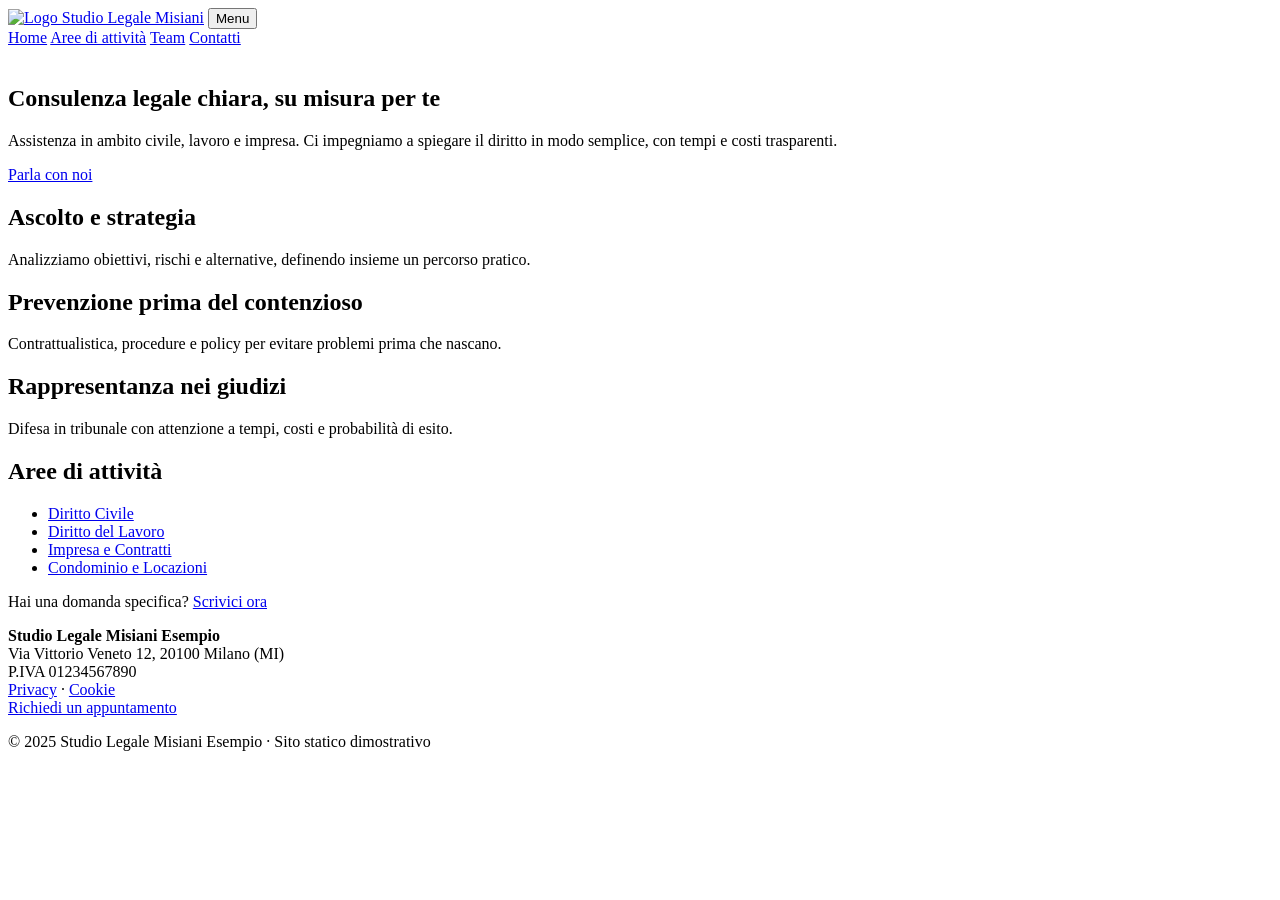
==== index.html @ 29a92b98 "Add files via upload" ====
<!doctype html>
<html lang="it">
<head>
  <meta charset="utf-8">
  <meta name="viewport" content="width=device-width, initial-scale=1">
  <title>Studio Legale Misiani Misiani – Consulenza su misura</title>
  <meta name="description" content="Studio legale – consulenza chiara e vicina alle persone.">
  <link rel="icon" type="image/svg+xml" href="/assets/img/logo.svg">
  <link rel="preload" as="image" href="/assets/img/hero.svg">
  <link rel="stylesheet" href="/assets/css/style.css">
  <link rel="canonical" href="https://www.studiolegalemisiani.it/">
  <meta property="og:type" content="website">
  <meta property="og:title" content="Studio Legale Misiani">
  <meta property="og:image" content="https://www.studiolegalemisiani.it/assets/img/hero.svg">
  <meta property="og:url" content="https://www.studiolegalemisiani.it/">
  <meta name="twitter:card" content="summary_large_image">
</head>
<body>
<header class="site-header">
  <a class="brand" href="/"><img loading="lazy" src="/assets/img/logo.svg" alt="Logo Studio Legale Misiani" width="110" height="24" /></a>
  <button class="nav-toggle" aria-expanded="false" aria-controls="nav">Menu</button>
  <nav id="nav" class="site-nav" aria-label="Principale">
    <a href="/">Home</a>
    <a href="/aree.html">Aree di attività</a>
    <a href="/team.html">Team</a>
    <a href="/contatti.html">Contatti</a>
  </nav>
</header>
<main>

<section class="hero">
  <img loading="lazy" src="/assets/img/hero.svg" alt="" role="presentation">
  <div class="hero-copy">
    <h1>Consulenza legale chiara, su misura per te</h1>
    <p>Assistenza in ambito civile, lavoro e impresa. Ci impegniamo a spiegare il diritto in modo semplice,
    con tempi e costi trasparenti.</p>
    <p><a class="cta" href="/contatti.html">Parla con noi</a></p>
  </div>
</section>

<section class="highlights">
  <article>
    <h2>Ascolto e strategia</h2>
    <p>Analizziamo obiettivi, rischi e alternative, definendo insieme un percorso pratico.</p>
  </article>
  <article>
    <h2>Prevenzione prima del contenzioso</h2>
    <p>Contrattualistica, procedure e policy per evitare problemi prima che nascano.</p>
  </article>
  <article>
    <h2>Rappresentanza nei giudizi</h2>
    <p>Difesa in tribunale con attenzione a tempi, costi e probabilità di esito.</p>
  </article>
</section>

<section class="areas-preview">
  <h2>Aree di attività</h2>
  <ul class="cards">
    <li><a href="/aree.html#civile">Diritto Civile</a></li>
    <li><a href="/aree.html#lavoro">Diritto del Lavoro</a></li>
    <li><a href="/aree.html#impresa">Impresa e Contratti</a></li>
    <li><a href="/aree.html#condominio">Condominio e Locazioni</a></li>
  </ul>
</section>

<section class="cta-band">
  <p>Hai una domanda specifica? <a class="cta" href="/contatti.html">Scrivici ora</a></p>
</section>

<script type="application/ld+json">{"@context": "https://schema.org", "@type": "LegalService", "name": "Studio Legale Misiani", "image": "https://www.studiolegalemisiani.it/assets/img/hero.svg", "url": "https://www.studiolegalemisiani.it/", "telephone": "+39 02 0000 0000", "address": {"@type": "PostalAddress", "streetAddress": "Via Vittorio Veneto 12", "addressLocality": "Milano", "postalCode": "20100", "addressCountry": "IT"}, "areaServed": ["Milano", "Lombardia", "Italia"], "priceRange": "€€"}</script>
</main>
<footer class="site-footer">
  <div class="footer-grid">
    <div>
      <strong>Studio Legale Misiani Esempio</strong><br>
      Via Vittorio Veneto 12, 20100 Milano (MI)<br>
      P.IVA 01234567890
    </div>
    <div>
      <a href="/privacy.html">Privacy</a> · <a href="/cookie.html">Cookie</a>
    </div>
    <div>
      <a class="cta" href="/contatti.html">Richiedi un appuntamento</a>
    </div>
  </div>
  <p class="microcopy">© 2025 Studio Legale Misiani Esempio · Sito statico dimostrativo</p>
</footer>
<script src="/assets/js/main.js" defer></script>
</body>
</html>
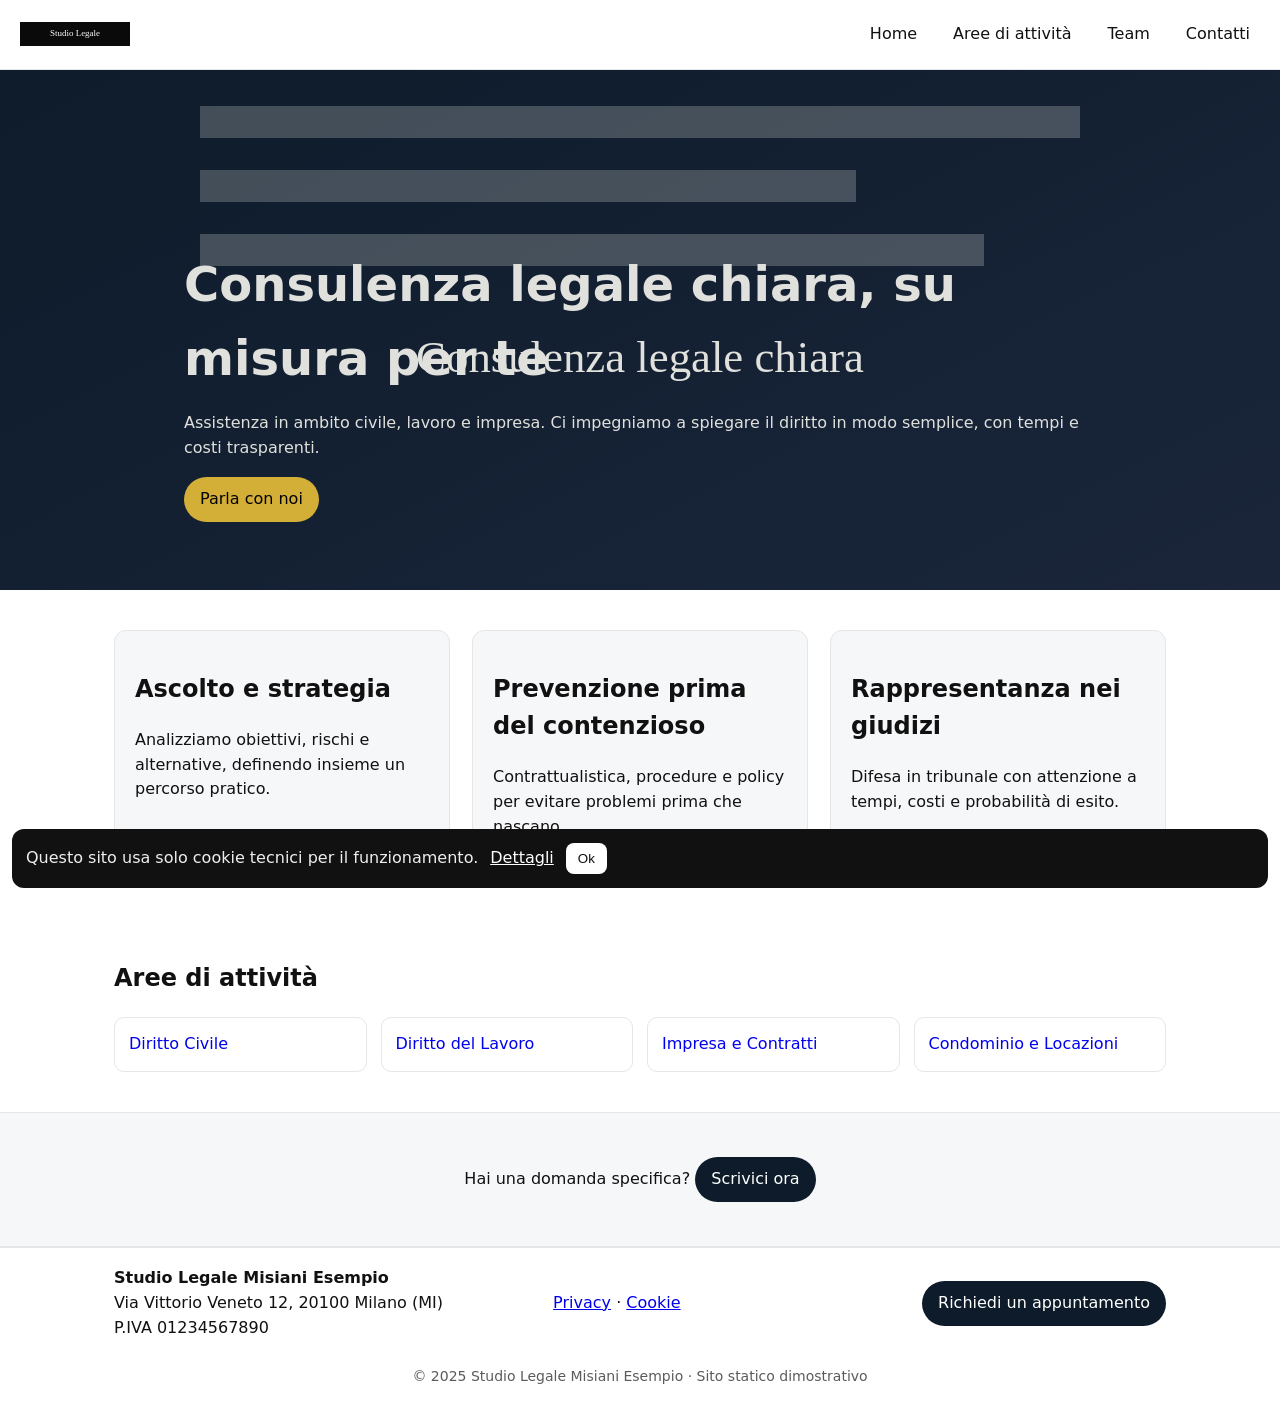
==== commit bef5cd7d: "Upload static website with assets" ====
--- a/assets/css/style.css
+++ b/assets/css/style.css
@@ -0,0 +1,106 @@
+
+:root {
+  --bg: #ffffff;
+  --text: #111111;
+  --muted: #5b5b5b;
+  --brand: #0d1b2a;
+  --brand-2: #1b263b;
+  --accent: #d4af37;
+  --surface: #f6f7f9;
+  --border: #e6e6e6;
+}
+* { box-sizing: border-box; }
+html, body { margin: 0; padding: 0; }
+body {
+  font-family: system-ui, -apple-system, Segoe UI, Roboto, Ubuntu, Cantarell, 'Helvetica Neue', Arial, 'Noto Sans', 'Apple Color Emoji', 'Segoe UI Emoji', 'Segoe UI Symbol';
+  background: var(--bg);
+  color: var(--text);
+  line-height: 1.55;
+  font-size: 16px;
+}
+
+.site-header {
+  position: sticky; top: 0; z-index: 10;
+  display: flex; align-items: center; justify-content: space-between;
+  padding: 14px 20px; background: #fff; border-bottom: 1px solid var(--border);
+}
+.brand { display: inline-flex; align-items: center; gap: 10px; text-decoration: none; color: inherit; }
+.site-nav { display: flex; gap: 16px; }
+.site-nav a { text-decoration: none; color: var(--text); padding: 8px 10px; border-radius: 6px; }
+.site-nav a:hover { background: var(--surface); }
+.nav-toggle { display: none; }
+
+.hero { position: relative; }
+.hero img { width: 100%; height: clamp(320px, 50vw, 520px); object-fit: cover; display: block; }
+.hero-copy {
+  position: absolute; inset: auto 0 10% 0; max-width: 960px;
+  margin: 0 auto; padding: 0 24px; color: #e0e1dd;
+}
+.hero-copy h1 { font-size: clamp(28px, 4vw, 48px); margin: 0 0 12px; }
+.hero .cta { background: var(--accent); color: #000; }
+
+.highlights { display: grid; grid-template-columns: repeat(3, 1fr); gap: 22px; padding: 40px 24px; max-width: 1100px; margin: 0 auto; }
+.highlights article { background: var(--surface); padding: 20px; border: 1px solid var(--border); border-radius: 12px; }
+
+.areas-preview { padding: 24px; max-width: 1100px; margin: 0 auto; }
+.cards { display: grid; grid-template-columns: repeat(4, 1fr); gap: 14px; list-style: none; padding: 0; }
+.cards a { display: block; text-decoration: none; padding: 14px; border: 1px solid var(--border); border-radius: 10px; background: #fff; }
+.cards a:hover { border-color: var(--brand); }
+
+.page-header { padding: 36px 24px; max-width: 900px; margin: 0 auto; }
+.page-header h1 { margin: 0 0 6px; }
+
+.area { padding: 12px 24px; max-width: 900px; margin: 0 auto 4px; }
+.area h2 { margin-bottom: 6px; }
+
+.people { padding: 12px 24px; max-width: 1100px; margin: 0 auto 24px; display: grid; grid-template-columns: repeat(2, 1fr); gap: 26px; }
+.people article { border: 1px solid var(--border); border-radius: 12px; padding: 20px; background: #fff; }
+.wide { display: block; width: clamp(240px, 90vw, 1100px); margin: 0 auto 12px; border-radius: 12px; }
+
+.contact-grid { display: grid; grid-template-columns: 1.2fr 1fr; gap: 28px; padding: 24px; max-width: 1100px; margin: 0 auto; }
+.contact-form label { display: grid; gap: 6px; margin-bottom: 12px; }
+.contact-form input, .contact-form textarea {
+  padding: 10px 12px; border: 1px solid var(--border); border-radius: 10px; font: inherit;
+}
+.check { display: flex; align-items: start; gap: 8px; }
+.form-note { color: var(--muted); font-size: 14px; }
+
+.doc { padding: 12px 24px; max-width: 900px; margin: 0 auto 24px; }
+
+.cta { display: inline-block; padding: 10px 16px; border-radius: 999px; text-decoration: none; background: var(--brand); color: #fff; border: none; cursor: pointer; }
+.cta:hover { filter: brightness(1.08); }
+
+.cta-band { text-align: center; padding: 28px 24px; background: var(--surface); border-top: 1px solid var(--border); border-bottom: 1px solid var(--border); }
+
+.footer-grid { display: grid; grid-template-columns: 1.2fr 1fr auto; gap: 18px; padding: 18px 24px; max-width: 1100px; margin: 0 auto; align-items: center; }
+.site-footer { border-top: 1px solid var(--border); background: #fff; }
+.microcopy { text-align: center; color: var(--muted); font-size: 14px; margin: 8px 0 0; padding-bottom: 16px; }
+
+.bullets { padding-left: 18px; }
+
+/* Cookie banner */
+.cookie-banner {
+  position: fixed; inset: auto 12px 12px 12px; background: #111; color: #eee;
+  padding: 14px; border-radius: 12px; display: none; gap: 12px; align-items: center; z-index: 100;
+}
+.cookie-banner button { background: #fff; color: #111; border: none; border-radius: 8px; padding: 8px 12px; cursor: pointer; }
+.cookie-banner a { color: #fff; }
+
+/* Responsive */
+@media (max-width: 860px) {
+  .highlights { grid-template-columns: 1fr; }
+  .cards { grid-template-columns: repeat(2, 1fr); }
+  .people { grid-template-columns: 1fr; }
+  .contact-grid { grid-template-columns: 1fr; }
+  .footer-grid { grid-template-columns: 1fr; text-align: center; }
+  .nav-toggle { display: inline-flex; padding: 8px 10px; border-radius: 8px; border: 1px solid var(--border); background: #fff; }
+  .site-nav { display: none; position: absolute; top: 56px; right: 10px; background: #fff; border: 1px solid var(--border); border-radius: 10px; padding: 8px; box-shadow: 0 10px 30px rgba(0,0,0,.07); flex-direction: column; }
+  .site-nav a { padding: 10px 12px; }
+  .site-nav.open { display: flex; }
+  .hero-copy { position: static; color: var(--text); padding: 16px 24px; }
+}
+
+
+/* Minor UX polish */
+.site-header.shrink { padding-top: 8px; padding-bottom: 8px; transition: padding .2s ease; }
+.note { color: var(--muted); font-size: 14px; }
